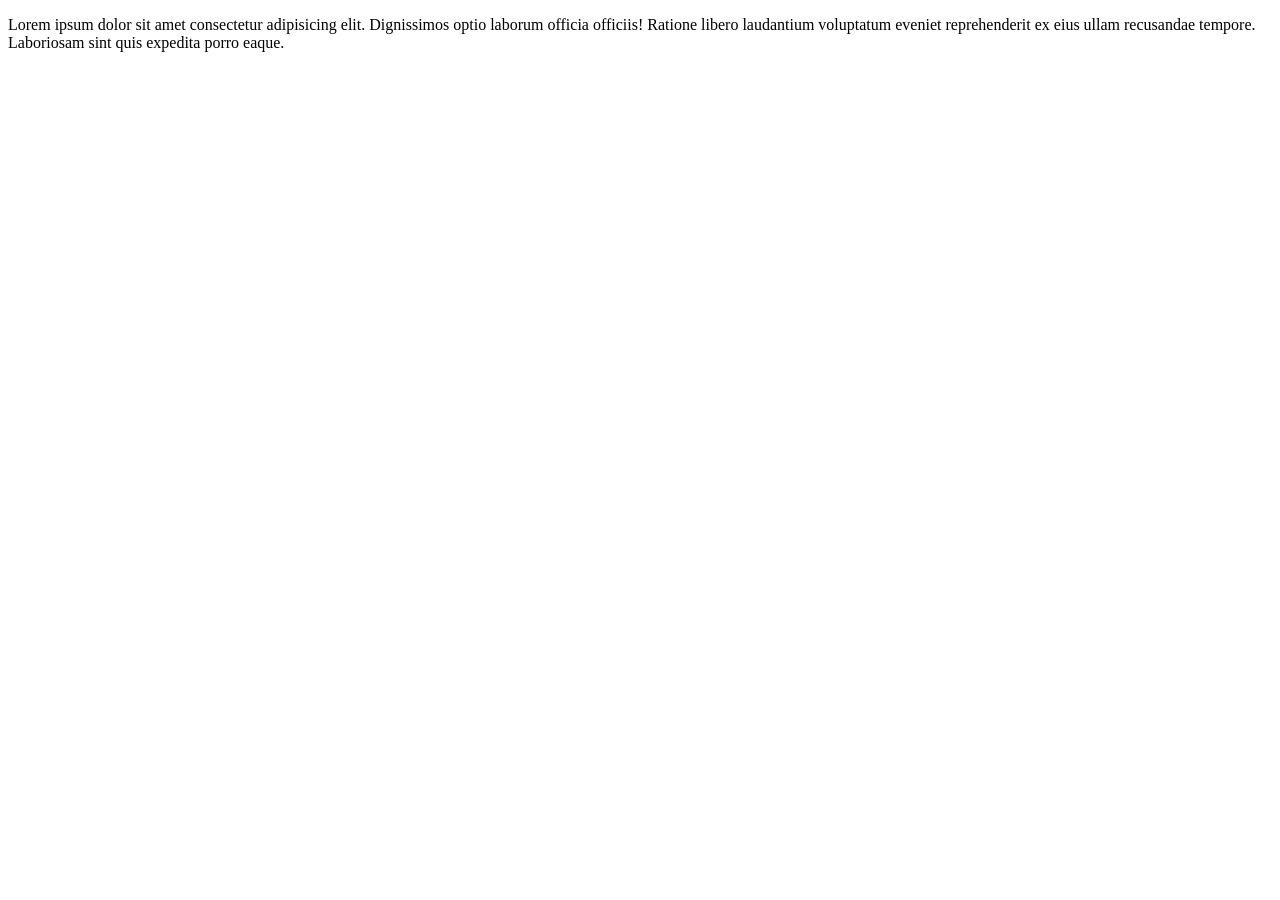
==== index.html @ ab2c2d6a "I modified index.html" ====
<!DOCTYPE html>
<html lang="en">
<head>
    <meta charset="UTF-8">
    <meta name="viewport" content="width=device-width, initial-scale=1.0">
    <title>Document</title>
</head>
<body>
    <p>Lorem ipsum dolor sit amet consectetur adipisicing elit. Dignissimos optio laborum officia officiis! Ratione libero laudantium voluptatum eveniet reprehenderit ex eius ullam recusandae tempore. Laboriosam sint quis expedita porro eaque.</p>
</body>
</html>
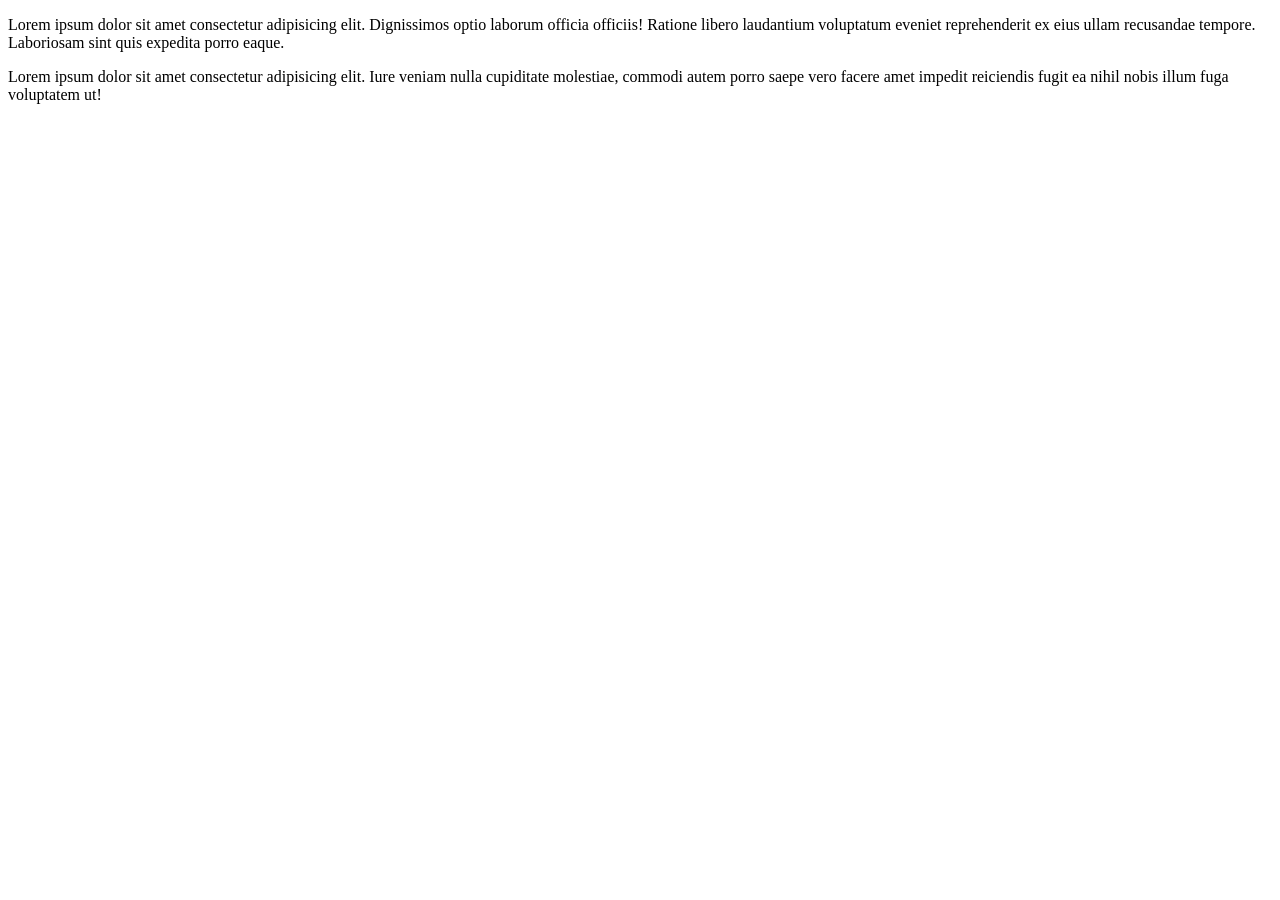
==== commit 9991a0d0: "new p tag added" ====
--- a/index.html
+++ b/index.html
@@ -7,5 +7,6 @@
 </head>
 <body>
     <p>Lorem ipsum dolor sit amet consectetur adipisicing elit. Dignissimos optio laborum officia officiis! Ratione libero laudantium voluptatum eveniet reprehenderit ex eius ullam recusandae tempore. Laboriosam sint quis expedita porro eaque.</p>
+    <p>Lorem ipsum dolor sit amet consectetur adipisicing elit. Iure veniam nulla cupiditate molestiae, commodi autem porro saepe vero facere amet impedit reiciendis fugit ea nihil nobis illum fuga voluptatem ut!</p>
 </body>
 </html>
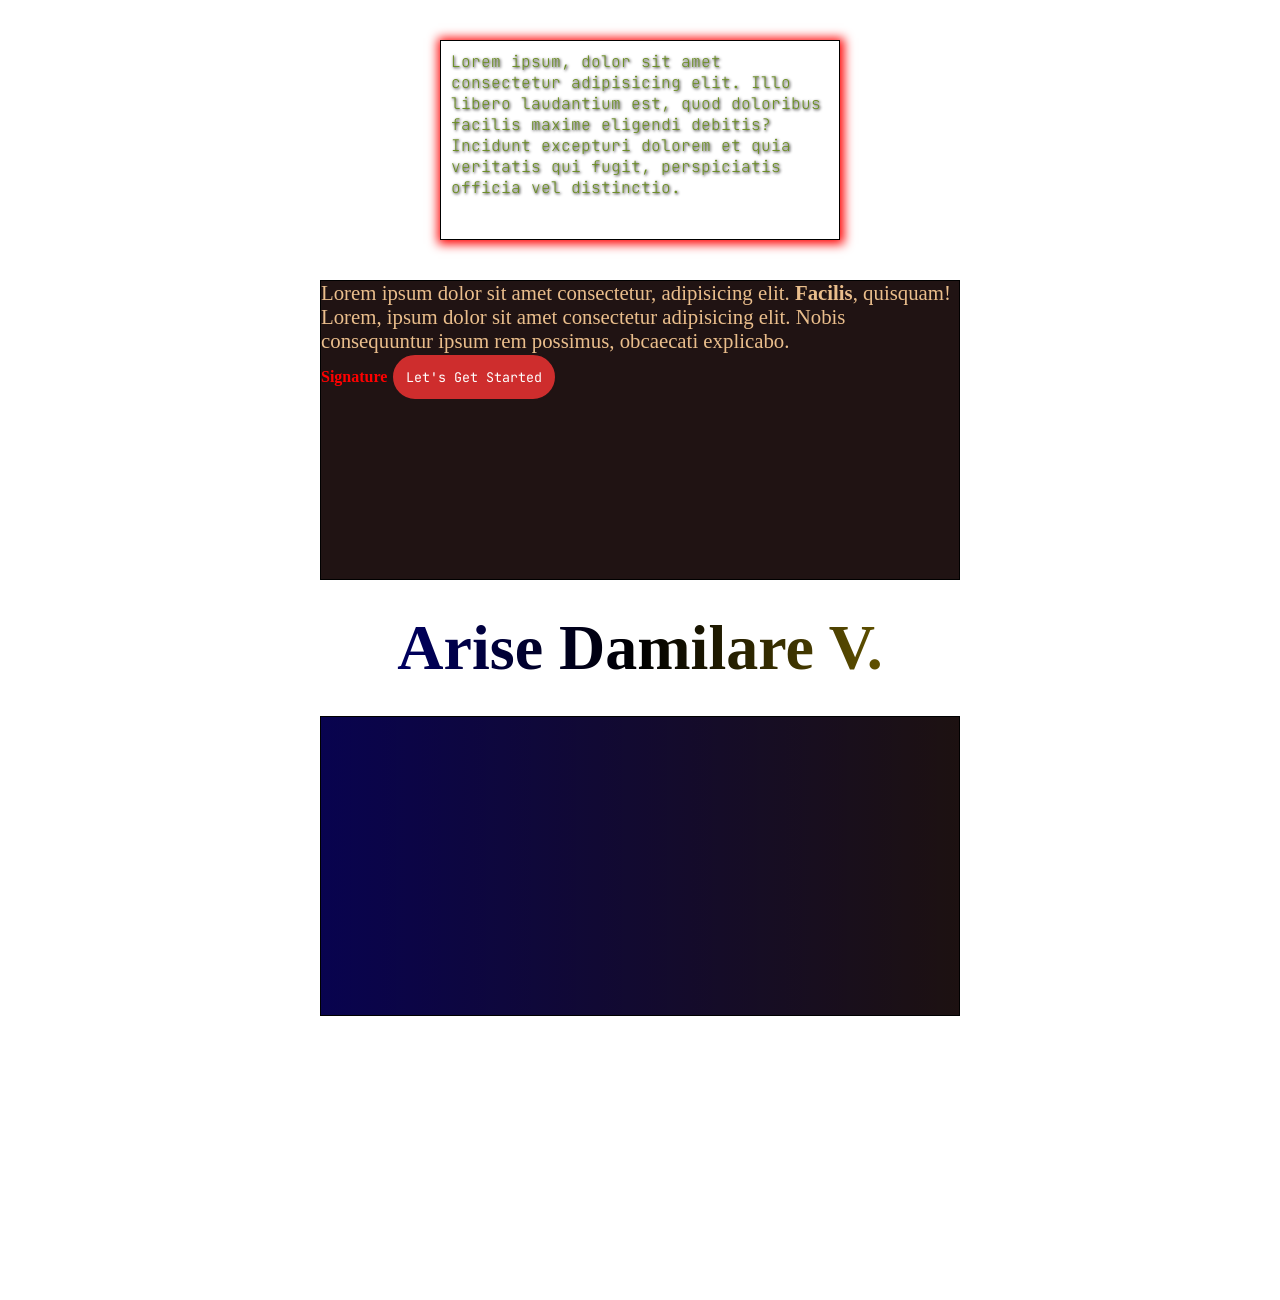
==== commit 78dde1cb: "Feat: Mixlr Nav section" ====
--- a/index.html
+++ b/index.html
@@ -1,12 +1,40 @@
 <!DOCTYPE html>
 <html lang="en">
+
 <head>
     <meta charset="UTF-8">
     <meta name="viewport" content="width=device-width, initial-scale=1.0">
     <title>Document</title>
+    <link rel="stylesheet" href="./style.css">
 </head>
+
 <body>
-    <p>Lorem ipsum dolor sit amet consectetur adipisicing elit. Dignissimos optio laborum officia officiis! Ratione libero laudantium voluptatum eveniet reprehenderit ex eius ullam recusandae tempore. Laboriosam sint quis expedita porro eaque.</p>
-    <p>Lorem ipsum dolor sit amet consectetur adipisicing elit. Iure veniam nulla cupiditate molestiae, commodi autem porro saepe vero facere amet impedit reiciendis fugit ea nihil nobis illum fuga voluptatem ut!</p>
+    <p class="p-tag">Lorem ipsum, dolor sit amet consectetur adipisicing elit. Illo libero laudantium est, quod
+        doloribus facilis maxime eligendi debitis? Incidunt excepturi dolorem et quia veritatis qui fugit, perspiciatis
+        officia vel distinctio.</p>
+
+    <div class="box">
+        <p>
+            Lorem ipsum dolor sit amet consectetur, adipisicing elit. <b>Facilis</b>, quisquam!
+        </p>
+        <p>Lorem, ipsum dolor sit amet consectetur adipisicing elit. Nobis consequuntur ipsum rem possimus, obcaecati
+            explicabo.</p>
+        <b>Signature</b>
+        <button class="btn">Let's Get Started</button>
+    </div>
+
+    <h1 class="arise">Arise Damilare V.</h1>
+
+    <div class="box box2">
+
+    </div>
+
+    <iframe width="40
+    .0" height="250" src="https://www.youtube.com/embed/HgC6bjMbqpw?si=kUz83sNIkKIY0Z6z"
+        title="YouTube video player" frameborder="0"
+        allow="accelerometer; autoplay; clipboard-write; encrypted-media; gyroscope; picture-in-picture; web-share"
+        referrerpolicy="strict-origin-when-cross-origin" allowfullscreen></iframe>
+
 </body>
+
 </html>
--- a/style.css
+++ b/style.css
@@ -0,0 +1,99 @@
+@import url('https://fonts.googleapis.com/css2?family=Exo+2:ital,wght@0,100..900;1,100..900&family=JetBrains+Mono:ital,wght@0,100..800;1,100..800&display=swap');
+
+* {
+    margin: 0;
+    padding: 0;
+    box-sizing: border-box;
+}
+
+/* box model */
+/* font */
+.p-tag {
+    border: 1px solid black;
+    /* border-style: groove; */
+    box-shadow: 1px 1px 10px 3px red;
+    padding: 10px;
+    width: 400px;
+    margin: 40px auto;
+    height: 200px;
+    overflow: auto;
+
+    color: olivedrab;
+    font-size: 1rem;
+    font-weight: 200;
+    /* font-style: italic; */
+    font-family: "JetBrains Mono", monospace;
+
+    /* text-align: left; */
+    /* text-decoration: overline; */
+    /* text-transform: uppercase; */
+    /* text-wrap: wrap; */
+    text-shadow: 1px 1px 3px black;
+
+}
+
+
+.box {
+    width: 50%;
+    height: 300px;
+    border: 1px solid;
+    margin: 30px auto;
+    background-color: #201313;
+
+}
+
+.box p {
+
+    font-size: 1.3rem;
+    color: #EABE8C;
+
+}
+
+.box p:hover {
+    color: #FFC726;
+}
+
+.box>b {
+    color: red;
+}
+
+.box>.btn {
+    padding: 13px;
+    border: 2px solid #201313;
+    border-radius: 25px;
+    font-family: "JetBrains Mono", monospace;
+    background-color: #CE2D2D;
+    color: white;
+}
+
+/* psuedo classes & element */
+.box>.btn:hover {
+    outline: 2px solid #CE2D2D;
+}
+
+
+.box2 {
+    font-size: 3rem;
+    /* color: transparent; */
+    text-align: center;
+
+    background-image: linear-gradient(to right, #040059d9, rgba(0, 0, 0, 0.105)), url("https://d23yw4k24ca21h.cloudfront.net/assets/home/hero-908-57b405d8c776de19f88bdca5bec80adf00872b8aa498a12eeba603b83dfe8efd.webp");
+
+    /* background-image: url("./media/wall3.jpg"); */
+    /* background-size: cover; */
+    /* background-repeat: repeat; */
+    /* background-position: center; */
+
+    /* background-image: radial-gradient(circle,blue, black, gold); */
+    /* background-clip: text; */
+
+}
+
+.arise {
+    border: 1px solid;
+    font-size: 4rem;
+    text-align: center;
+    background-image: linear-gradient(to right, blue, black, gold);
+    background-clip: text;
+    color: transparent;
+}
